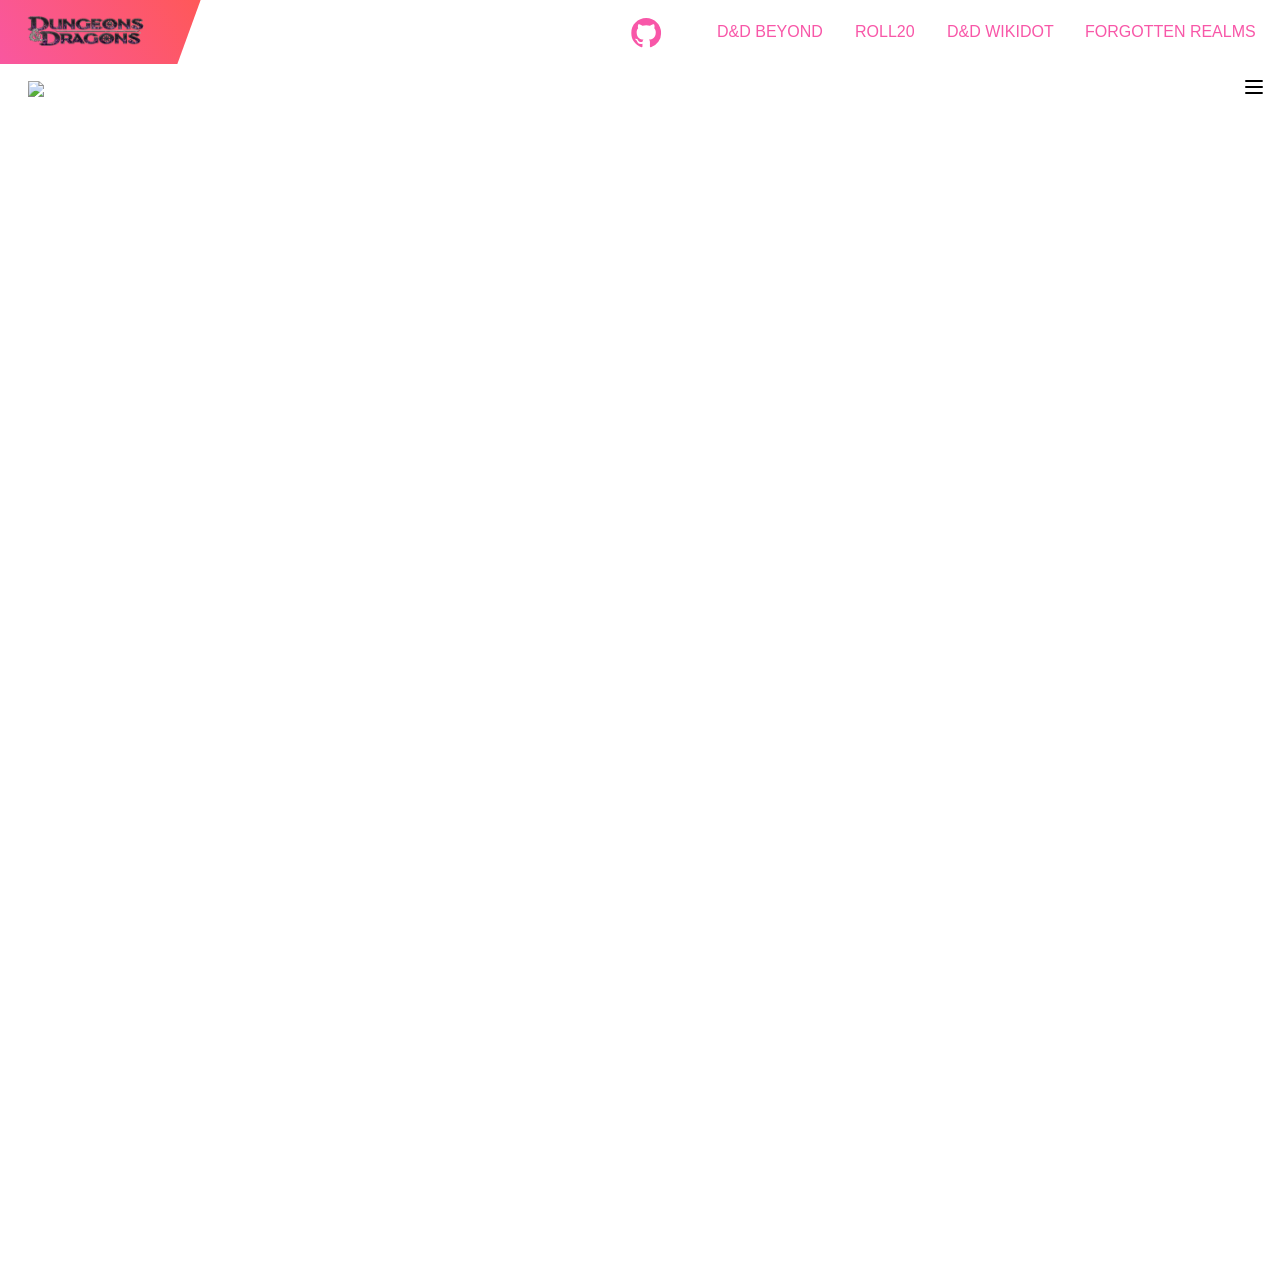
==== index.html @ ffc19b77 "change file name" ====
<!DOCTYPE html>
<html lang="en">
<head>
    <meta charset="UTF-8">
    <meta name="viewport" content="width=device-width, initial-scale=1.0">
    <meta name="apple-mobile-web-app-capable" content="yes">
    <meta name="apple-mobile-web-app-status-bar-style" content="black" />
    
    <title>Inin yeetet euch hehe</title>

    <link rel="icon" href="img/logo/d20_icon.png">
    <link rel="stylesheet" href="style/nav.css">
    <link rel="stylesheet" href="style/burger-menu.css">
    <link rel="stylesheet" href="style/map.css">
    <link rel="stylesheet" href="style/style.css">
    
    <script src="script/nav.js"></script>
    <script src="script/burger-menu.js"></script>
    <script src="script/img.js"></script>
    <script src="https://ajax.googleapis.com/ajax/libs/jquery/1.7.2/jquery.min.js"></script>
    <script src="script/jquery.mousewheel.min.js"></script>
    <script src="script/StackOverflow.js"></script>

</head>
<body>
<!--Nav Bar</!-->
    <header id="nav-wrapper">
        <nav id="nav">

          <div class="nav left">
            <span class="gradient skew"><h1 class="logo un-skew"><a href="#home"><img class="dnd_logo" src="img/logo/logo.png" alt="Dungeons & Dragons"></a></h1></span>
            <button id="menu" class="btn-nav"><span class="fas fa-bars"></span></button>
          </div>

          <div class="nav right">
            <!-- <a href="#home" class="nav-link active"><span class="nav-link-span"><span class="u-nav">Home</span></span></a> -->
            <a href="https://github.com/07Hollow" class="nav-link">
                <span class="nav-link-span">
                    <span class="nav-link-span-github-svg">
                        <span class="u-nav">
                            <svg class="github-svg" xmlns="http://www.w3.org/2000/svg" width="30" height="30" fill="currentColor" class="bi bi-github" viewBox="0 0 16 16">
                                <path d="M8 0C3.58 0 0 3.58 0 8c0 3.54 2.29 6.53 5.47 7.59.4.07.55-.17.55-.38 0-.19-.01-.82-.01-1.49-2.01.37-2.53-.49-2.69-.94-.09-.23-.48-.94-.82-1.13-.28-.15-.68-.52-.01-.53.63-.01 1.08.58 1.23.82.72 1.21 1.87.87 2.33.66.07-.52.28-.87.51-1.07-1.78-.2-3.64-.89-3.64-3.95 0-.87.31-1.59.82-2.15-.08-.2-.36-1.02.08-2.12 0 0 .67-.21 2.2.82.64-.18 1.32-.27 2-.27.68 0 1.36.09 2 .27 1.53-1.04 2.2-.82 2.2-.82.44 1.1.16 1.92.08 2.12.51.56.82 1.27.82 2.15 0 3.07-1.87 3.75-3.65 3.95.29.25.54.73.54 1.48 0 1.07-.01 1.93-.01 2.2 0 .21.15.46.55.38A8.012 8.012 0 0 0 16 8c0-4.42-3.58-8-8-8z"/>
                            </svg>
                        </span>
                    </span>
                </span>
            </a>
            <a href="https://dndbeyond.com" class="nav-link"><span class="nav-link-span"><span class="u-nav">D&D Beyond</span></span></a>
            <a href="https://roll20.net" class="nav-link"><span class="nav-link-span"><span class="u-nav">Roll20</span></span></a>
            <a href="http://dnd5e.wikidot.com/" class="nav-link"><span class="nav-link-span"><span class="u-nav">D&D Wikidot</span></span></a>
            <a href="https://forgottenrealms.fandom.com/wiki/Forgotten_Realms" class="nav-link"><span class="nav-link-span"><span class="u-nav">Forgotten Realms</span></span></a>

          </div>
        </nav>
      </header>
      <main>
        <section id="home">
    
        </section>
        <section id="github">
    
        </section>
        <section id="beyond">
    
        </section>
        <section id="roll20">

        </section>
        <section id="wikidot">
    
        </section>
        <section id="forgotten-realms">

        </section>
      </main>

  <!-- <a class="dribbble" href="https://dribbble.com/shots/5505871-Menu-toggle-close-animation" target="_blank"><img src="https://dribbble.com/assets/logo-small-2x-9fe74d2ad7b25fba0f50168523c15fda4c35534f9ea0b1011179275383035439.png" alt=""></a> -->
  <div id="slideContainer">
    <div id="slide">
      <img src="/img/map/map.jpg"></img>
    </div>
  </div>
  <script>
    var renderer = new ZoomPanRenderer("slideContainer");
  </script>

    <!--Burger menu-->
    <div class="burger">
      <label class="toggle">
        <input onclick="burgerFunction()" type="checkbox">
        <div>
            <div>
                <span></span>
                <span></span>
            </div>
            <svg>
                <use xlink:href="#path">
            </svg>
            <svg>
                <use xlink:href="#path">
            </svg>
        </div>
      </label>      
      <svg xmlns="http://www.w3.org/2000/svg" style="display: none;">
        <symbol xmlns="http://www.w3.org/2000/svg" viewBox="0 0 44 44" id="path">
            <path d="M22,22 L2,22 C2,11 11,2 22,2 C33,2 42,11 42,22"></path>
        </symbol>
      </svg>
    </div>
</body>
</html>
---- style/nav.css ----
/*-------------Reset-------------*/
button {
    background: none;
    box-shadow: none;
    border: none;
    cursor: pointer;
  }
  button:focus, input:focus {
    outline: 0;
  }
  html {
    scroll-behavior: smooth;
  }
  /*-------------Layout-------------*/
  body {
    line-height: 1.5em;
    padding: 0;
    margin: 0;
  }
  /*-------------Helpers-------------*/
  .skew {
    transform: skew(-20deg);
  }
  .un-skew {
    transform: skew(20deg);
  }
  /*-------------Nav-------------*/
  #nav-wrapper {
    overflow: hidden;
    width: 100%;
    margin: 0 auto;
    position: fixed;
    top: 0;
    left: 0;
    z-index: 100;
  }
  #nav {
    background-color: #fff;
    box-shadow: 0px 3px 10px rgba(0, 0, 0, 0.1);
    display: flex;
    flex-direction: column;
    font-family: "Saira Semi Condensed", sans-serif;
    height: 4em;
    overflow: hidden;
  }
  #nav.nav-visible {
    height: 100%;
    overflow: auto;
  }
  .nav {
    display: flex;
    height: 4em;
    line-height: 4em;
    flex-grow: 1;
  }
  .nav-link, .logo {
    padding: 0 1em;
  }
  span.gradient {
    background: #f857a8;
    background: -webkit-linear-gradient(45deg, #f857a8, #ff5858);
    background: linear-gradient(45deg, #f857a8, #ff5858);
    padding: 0 1em;
    position: relative;
    right: 1em;
    margin-right: auto;
  }
  span.gradient:hover {
    animation-name: logo-hover;
    animation-duration: 0.3s;
    animation-fill-mode: forwards;
    animation-timing-function: cubic-bezier(0.17, 0.57, 0.31, 0.85);
  }
  h1.logo {
    font-weight: 300;
    font-size: 1.75em;
    line-height: 0.75em;
    color: #fff;
  }
  h1.logo a, a:active, a:hover, a:visited {
    text-decoration: none;
    color: #fff;
  }
  .nav-link {
    text-transform: uppercase;
    text-align: center;
    border-top: 0.5px solid #ddd;
  }
  a:link, a:visited, a:active {
    text-decoration: none;
    color: #f857a8; /*change nav text color*/
  }
  a:hover {
    text-decoration: underline;
  }
  .right {
    display: flex;
    flex-direction: column;
    height: 100%;
  }
  .btn-nav {
    color: #f857a8;
    padding-left: 2em;
    padding-right: 2em;
  }
  .dnd_logo{
    width: 117px;
    height: 30px;
    margin-top: -7px;
  }
.nav-link-span-github-svg{
    line-height: 85px;
    padding: 20px;
}

  /*-------------Media Queries-------------*/
  @media (min-width: 800px) {
    #nav-wrapper {
      overflow: hidden;
    }
    #nav {
      overflow: hidden;
      flex-direction: row;
    }
    .nav-link {
      border-top: none;
    }
    .right {
      overflow: hidden;
      flex-direction: row;
      justify-content: flex-end;
      position: relative;
      left: 1.5em;
      height: auto;
    }
    .btn-nav {
      display: none;
    }
    .nav a:link.active, a:visited.active, a:active.active {
      background: #f857a8;
      background: -webkit-linear-gradient(45deg, #f857a8, #ff5858);
      background: linear-gradient(45deg, #f857a8, #ff5858);
      color: #fff;
    }
    .nav-link-span {
      transform: skew(20deg);
      display: inline-block;
    }
    .nav-link {
      transform: skew(-20deg);
      color: #777;
      text-decoration: none;
    }
    .nav-link:last-child {
      padding-right: 3em;
    }
    a:hover.nav-link:not(.active) {
      color: #444; /*change nav text when hover */
      background: #ddd;
      background: linear-gradient(45deg, #fff, #ddd);
    }
  }
  @keyframes logo-hover {
    20% {
      padding-right: 0em;
    }
    100% {
      padding-right: 5em;
    }
  }
---- style/burger-menu.css ----
.toggle {
  display: block;
  cursor: pointer;
}
.toggle input {
  display: none;
}
.toggle input + div {
  width: 20px;
  height: 14px;
  position: relative;
}
.toggle input + div div {
  position: absolute;
  left: 0;
  top: 0;
  right: 0;
  bottom: 0;
  transition: transform 0.5s ease;
}
.toggle input + div div span {
  display: block;
  position: absolute;
  left: 0;
  right: 0;
}
.toggle input + div div span:first-child {
  top: 0;
}
.toggle input + div div span:first-child:before, .toggle input + div div span:first-child:after {
  top: 0;
}
.toggle input + div div span:last-child {
  bottom: 0;
}
.toggle input + div div span:last-child:before, .toggle input + div div span:last-child:after {
  bottom: 0;
}
.toggle input + div div span:before, .toggle input + div div span:after {
  content: '';
  display: block;
  width: 47%;
  height: 2px;
  border-radius: 1px;
  background: #000000;
  position: absolute;
  -webkit-backface-visibility: hidden;
  transition: transform 0.5s ease, border-radius 0.3s ease, background 0.4s ease;
}
.toggle input + div div span:before {
  left: 0;
  transform-origin: 0 50%;
  transform: translate(1px, 0) scaleX(1.1);
}
.toggle input + div div span:after {
  right: 0;
  transform-origin: 100% 50%;
  transform: translate(-1px, 0) scaleX(1.1);
}
.toggle input + div svg {
  display: block;
  fill: none;
  stroke: #000000;
  stroke-width: 2px;
  width: 44px;
  height: 44px;
  stroke-linecap: round;
  position: absolute;
  left: 50%;
  top: 50%;
  margin: -22px 0 0 -22px;
  stroke-dasharray: 0 82.801 8 82.801;
  stroke-dashoffset: 82.801;
  transform-origin: 50% 50%;
  -webkit-backface-visibility: hidden;
  transform: scale(1);
  transition: stroke-dashoffset 0.5s ease, stroke-dasharray 0.6s ease, transform 0.5s ease, stroke 0.4s ease;
}
.toggle input + div svg:nth-child(3) {
  transform: rotate(180deg) scale(1);
}
.toggle input:checked + div div {
  transform: rotate(90deg);
}
.toggle input:checked + div div span:before, .toggle input:checked + div div span:after {
  background: #000000;
}
.toggle input:checked + div div span:first-child:before {
  transform: rotate(45deg) translate(2.2px, -3px) scaleX(1.05);
}
.toggle input:checked + div div span:first-child:after {
  transform: rotate(-45deg) translate(-2.2px, -3px) scaleX(1.05);
}
.toggle input:checked + div div span:last-child:before {
  transform: rotate(-45deg) translate(2.2px, 3px) scaleX(1.05);
}
.toggle input:checked + div div span:last-child:after {
  transform: rotate(45deg) translate(-2.2px, 3px) scaleX(1.05);
}
.toggle input:checked + div svg {
  stroke-dashoffset: 62;
  stroke-dasharray: 0 82.801 62 82.801;
  transform: rotate(90deg);
  stroke: #000000;
}
.toggle input:checked + div svg:nth-child(3) {
  transform: rotate(270deg);
}
html {
  box-sizing: border-box;
  -webkit-font-smoothing: antialiased;
}
* {
  box-sizing: inherit;
}
*:before, *:after {
  box-sizing: inherit;
}
body {
  min-height: 100vh;
  font-family: Roboto, Arial;
  color: #000000;
  display: flex;
  float: right;
  margin-right: 1rem;
  margin-top: 5rem;
  /* justify-content: center;
  align-items: center;
  margin-left: 70rem;
  margin-top: -10rem; */
}
body .dribbble {
  position: fixed;
  display: block;
  right: 24px;
  bottom: 24px;
}
body .dribbble img {
  display: block;
  width: 76px;
}


/* Search Bar */
---- style/map.css ----
#slideContainer{
    width:1200px;
    height:1200px;
    overflow:hidden;
    margin-right: 1rem;
  }
  #slide{
    width:100%;
    height:100%;
  }
  img{
    width:auto;
    height:auto;
    max-width:100%;
  }
---- style/style.css ----
body {
    overflow-y: hidden; /* Hide vertical scrollbar */
    overflow-x: hidden; /* Hide horizontal scrollbar */
  }
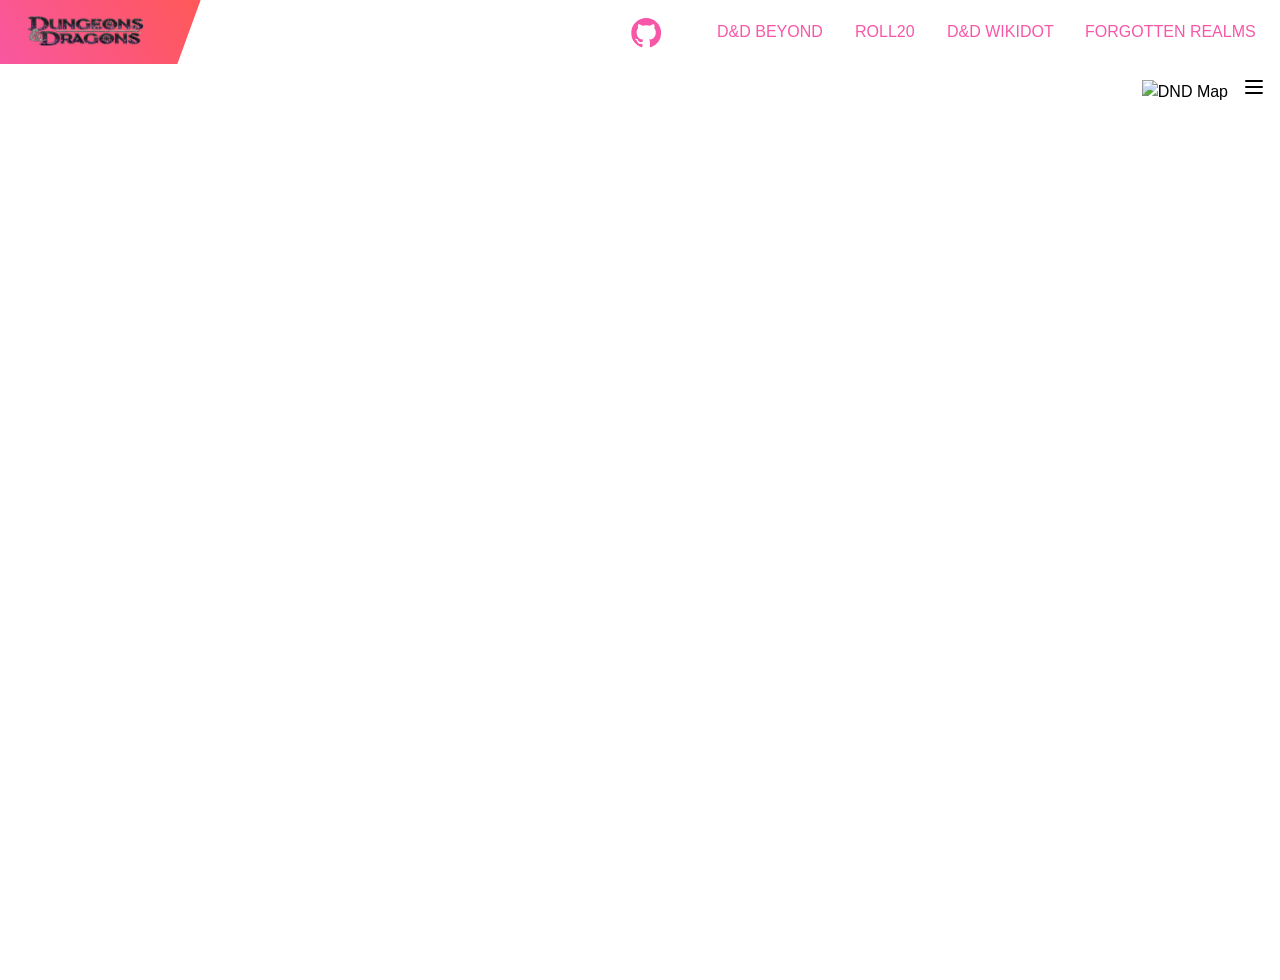
==== commit c949c051: "temporary enable scrollbar" ====
--- a/index.html
+++ b/index.html
@@ -3,8 +3,8 @@
 <head>
     <meta charset="UTF-8">
     <meta name="viewport" content="width=device-width, initial-scale=1.0">
-    <meta name="apple-mobile-web-app-capable" content="yes">
-    <meta name="apple-mobile-web-app-status-bar-style" content="black" />
+    <!-- <meta name="apple-mobile-web-app-capable" content="yes">
+    <meta name="apple-mobile-web-app-status-bar-style" content="black" /> -->
     
     <title>Inin yeetet euch hehe</title>
 
@@ -77,7 +77,7 @@
   <!-- <a class="dribbble" href="https://dribbble.com/shots/5505871-Menu-toggle-close-animation" target="_blank"><img src="https://dribbble.com/assets/logo-small-2x-9fe74d2ad7b25fba0f50168523c15fda4c35534f9ea0b1011179275383035439.png" alt=""></a> -->
   <div id="slideContainer">
     <div id="slide">
-      <img src="/img/map/map.jpg"></img>
+      <img src="/img/map/map.jpg" alt="DND Map" draggable="true"></img>
     </div>
   </div>
   <script>
--- a/style/map.css
+++ b/style/map.css
@@ -1,8 +1,9 @@
 #slideContainer{
-    width:1200px;
-    height:1200px;
+    width: 100%;
+    height: 100%;
     overflow:hidden;
     margin-right: 1rem;
+    margin-left: 2rem;
   }
   #slide{
     width:100%;
--- a/style/style.css
+++ b/style/style.css
@@ -1,4 +1,4 @@
-body {
-    overflow-y: hidden; /* Hide vertical scrollbar */
-    overflow-x: hidden; /* Hide horizontal scrollbar */
-  }+/* body {
+    overflow-y: hidden;
+    overflow-x: hidden; 
+  } */
